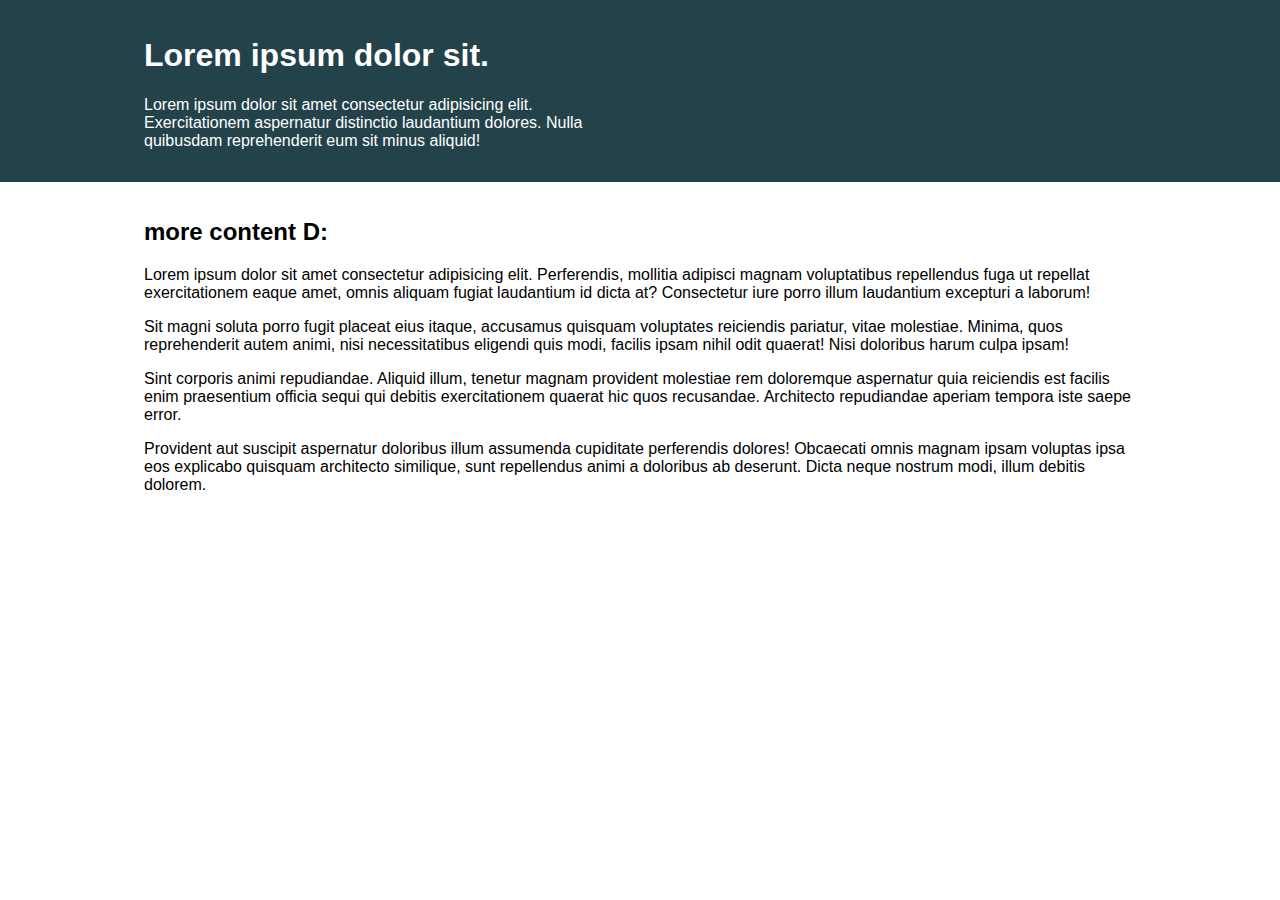
==== challenges/2/index.html @ 4ffd1446 "Add solution for challenge 2" ====
<!DOCTYPE html>
<html lang="en">
<head>
    <meta charset="UTF-8">
    <meta name="viewport" content="width=device-width, initial-scale=1.0">
    <title>Day 01</title>

    <link rel="stylesheet" href="style.css">
</head>
<body>

    <div class="color-band">
        <div class="text-container">
            <div class="intro-content">
                <h1>Lorem ipsum dolor sit.</h1>
                <p>Lorem ipsum dolor sit amet consectetur adipisicing elit. Exercitationem aspernatur distinctio laudantium dolores. Nulla quibusdam reprehenderit eum sit minus aliquid!</p>
            </div>
        </div>
    </div>

    <div class="text-container">
        <h2>more content D:</h2>
        <p>Lorem ipsum dolor sit amet consectetur adipisicing elit. Perferendis, mollitia adipisci magnam voluptatibus repellendus fuga ut repellat exercitationem eaque amet, omnis aliquam fugiat laudantium id dicta at? Consectetur iure porro illum laudantium excepturi a laborum!</p>
        <p>Sit magni soluta porro fugit placeat eius itaque, accusamus quisquam voluptates reiciendis pariatur, vitae molestiae. Minima, quos reprehenderit autem animi, nisi necessitatibus eligendi quis modi, facilis ipsam nihil odit quaerat! Nisi doloribus harum culpa ipsam!</p>
        <p>Sint corporis animi repudiandae. Aliquid illum, tenetur magnam provident molestiae rem doloremque aspernatur quia reiciendis est facilis enim praesentium officia sequi qui debitis exercitationem quaerat hic quos recusandae. Architecto repudiandae aperiam tempora iste saepe error.</p>
        <p>Provident aut suscipit aspernatur doloribus illum assumenda cupiditate perferendis dolores! Obcaecati omnis magnam ipsam voluptas ipsa eos explicabo quisquam architecto similique, sunt repellendus animi a doloribus ab deserunt. Dicta neque nostrum modi, illum debitis dolorem.</p>
    </div>

</body>
</html>
---- challenges/2/style.css ----
/* INSTRUCTIONS
 *
 * 1) Keep the text inside .intro-content
 *    in the same place, but have the background
 *    extend from one side of the viewport
 *    to the other, no matter how wide or narrow
 *    the browser is.
 *
 * 2) Limit the maximum width of the text in the
 *    bottom area.
 *
 * You may modify the HTML if needed
 * (you probably should for this challenge)
 *
 */

* {
  box-sizing: border-box;
}

body {
  margin: 0;
  font-family: sans-serif;
}

.color-band {
  width: 100%;
  background: #23424a;
  color: white;
}

.text-container {
  width: 80%;
  padding: 1em;
  margin: 0 auto;
}

.intro-content {
  width: 50%;
}
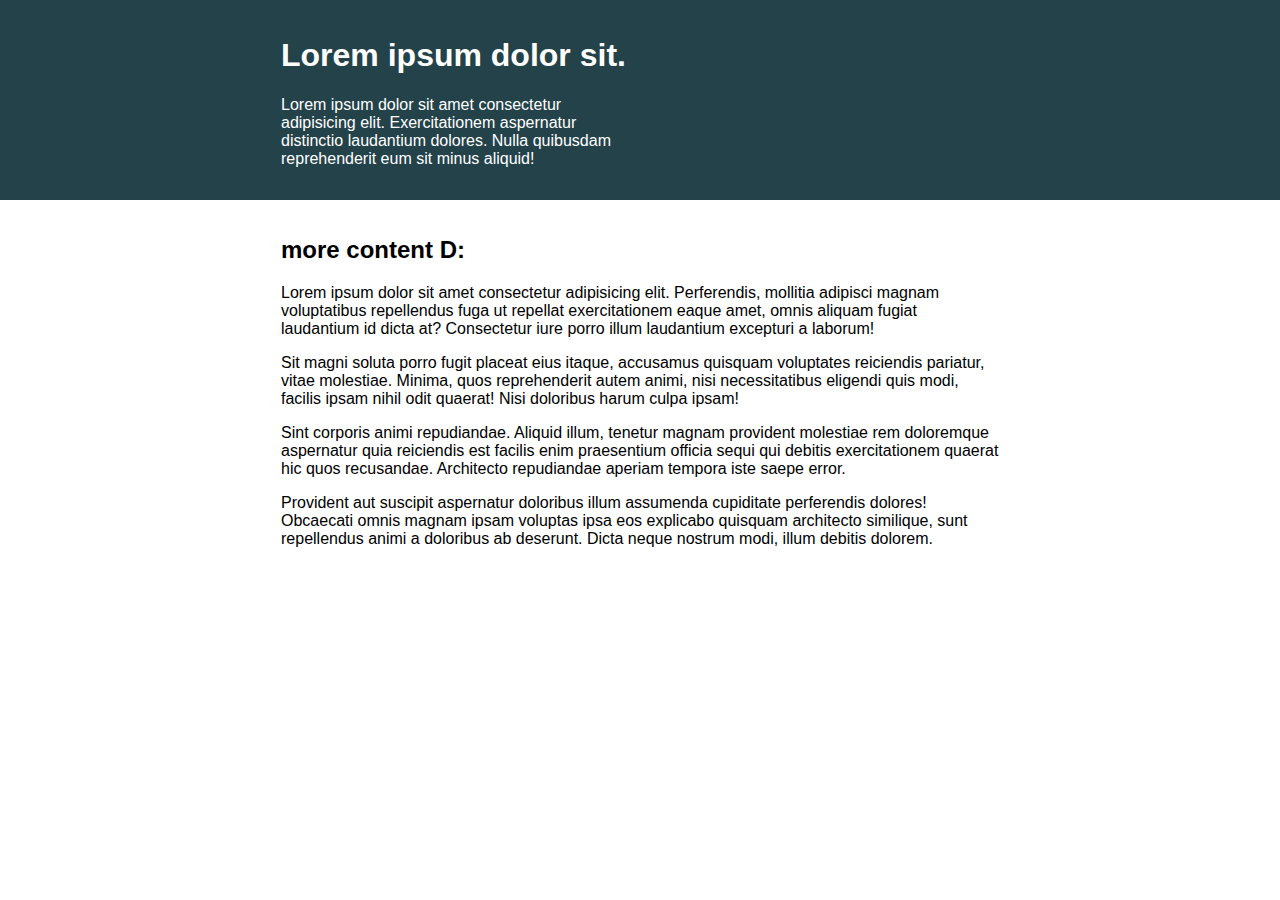
==== commit 4fff38f7: "Small changes based on solution" ====
--- a/challenges/2/index.html
+++ b/challenges/2/index.html
@@ -3,7 +3,7 @@
 <head>
     <meta charset="UTF-8">
     <meta name="viewport" content="width=device-width, initial-scale=1.0">
-    <title>Day 01</title>
+    <title>Day 02</title>
 
     <link rel="stylesheet" href="style.css">
 </head>
--- a/challenges/2/style.css
+++ b/challenges/2/style.css
@@ -33,6 +33,7 @@
   width: 80%;
   padding: 1em;
   margin: 0 auto;
+  max-width: 750px;
 }
 
 .intro-content {
